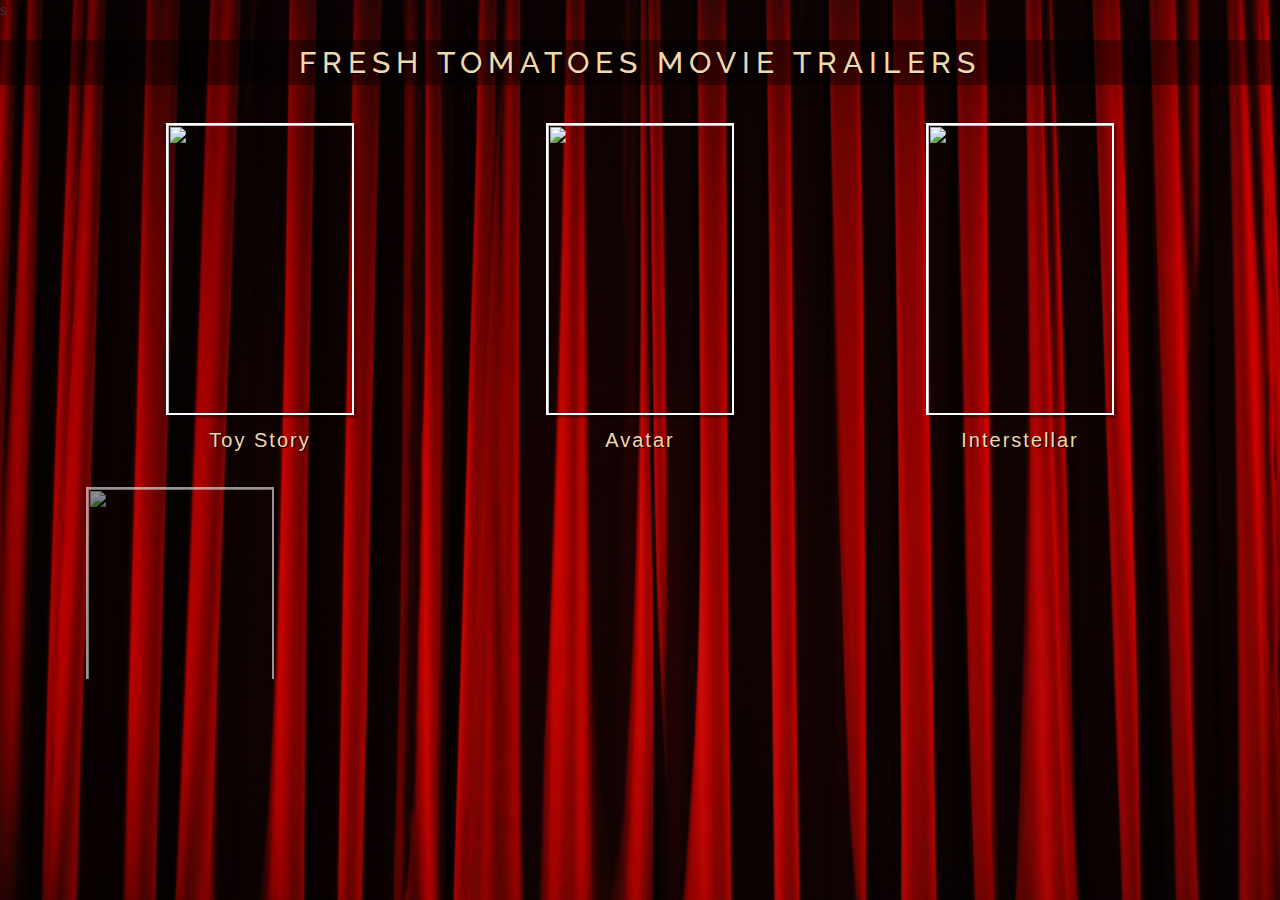
==== Movie-Trailer-website/fresh_tomatoes.html @ ab251cee "Add files via upload" ====
<!DOCTYPE html>
<html lang="en">
<head>
    <meta charset="utf-8">
    <title>Fresh Tomatoes!</title>

    <!-- Bootstrap 3 -->
     <link rel="stylesheet" href="https://netdna.bootstrapcdn.com/bootstrap/3.1.0/css/bootstrap.min.css">
    <link rel="stylesheet" href="https://netdna.bootstrapcdn.com/bootstrap/3.1.0/css/bootstrap-theme.min.css">s
    <link rel="stylesheet" type="text/css" href="http://fonts.googleapis.com/css?family=Open+Sans:400,800">
    <link rel="stylesheet" type="text/css" href="http://fonts.googleapis.com/css?family=Raleway:400">
    <link rel="stylesheet" type="text/css" href="css/main.css">
   
    <script src="http://code.jquery.com/jquery-1.10.1.min.js"></script>
    <script src="https://netdna.bootstrapcdn.com/bootstrap/3.1.0/js/bootstrap.min.js"></script>
    <script type="text/javascript" src="js/main.js"></script>
    
</head>

  <body>
    <!-- Trailer Video Modal -->
    <div class="modal" id="trailer">
      <div class="modal-dialog">
        <div class="modal-content">
          <a href="#" class="hanging-close" data-dismiss="modal" aria-hidden="true">
            <img src="https://lh5.ggpht.com/v4-628SilF0HtHuHdu5EzxD7WRqOrrTIDi_MhEG6_qkNtUK5Wg7KPkofp_VJoF7RS2LhxwEFCO1ICHZlc-o_=s0#w=24&h=24"/>
          </a>
          <div class="scale-media" id="trailer-video-container">
          </div>
        </div>
      </div>
    </div>

    <!-- Main Page Content -->
   <header>
    <div class="content">
        <h1>Fresh Tomatoes Movie Trailers</h1>
    </div>
    </header>
    <!--</div>-->
    <div class="container">
      
<div class="col-md-6 col-lg-4 movie-tile text-center">
    <div class="movie-img" data-trailer-youtube-id="KYz2wyBy3kc" data-toggle="modal" data-target="#trailer">
    <img src="http://upload.wikimedia.org/wikipedia/en/1/13/Toy_Story.jpg" width="220" height="342">
    </div>
    <h2>Toy Story</h2>
</div>

<div class="col-md-6 col-lg-4 movie-tile text-center" >
    <div class="movie-img" data-trailer-youtube-id="5PSNL1qE6VY" data-toggle="modal" data-target="#trailer">
    <img src="https://upload.wikimedia.org/wikipedia/en/b/b0/Avatar-Teaser-Poster.jpg" width="220" height="342">
    </div>
    <h2>Avatar</h2>
</div>

<div class="col-md-6 col-lg-4 movie-tile text-center" >
    <div class="movie-img" data-trailer-youtube-id="zSWdZVtXT7E" data-toggle="modal" data-target="#trailer">
    <img src="http://upload.wikimedia.org/wikipedia/en/b/bc/Interstellar_film_poster.jpg" width="220" height="342">
    </div>
    <h2>Interstellar</h2>
</div>

<div class="col-md-6 col-lg-4 movie-tile text-center" >
    <div class="movie-img" data-trailer-youtube-id="VCTen3-B8GU" data-toggle="modal" data-target="#trailer">
    <img src="http://upload.wikimedia.org/wikipedia/en/e/ef/Transcendence2014Poster.jpg" width="220" height="342">
    </div>
    <h2>Transcendence</h2>
</div>

<div class="col-md-6 col-lg-4 movie-tile text-center">
    <div class="movie-img" data-trailer-youtube-id="fZ_JOBCLF-I" data-toggle="modal" data-target="#trailer">
    <img src="http://upload.wikimedia.org/wikipedia/en/1/10/The_Lego_Movie_poster.jpg" width="220" height="342">
    </div>
    <h2>The Lego Movie</h2>
</div>

<div class="col-md-6 col-lg-4 movie-tile text-center">
    <div class="movie-img" data-trailer-youtube-id="z3biFxZIJOQ" data-toggle="modal" data-target="#trailer">
    <img src="http://upload.wikimedia.org/wikipedia/en/4/4b/Big_Hero_6_%28film%29_poster.jpg" width="220" height="342">
    </div>
    <h2>Big Hero 6</h2>
</div>

    </div>
      <footer class="my-hidden">
    <div class="content">
        <div class="rights">copyright &copy; 2018 Kanika Goswami</div>
        <div class="rights">licensed under <a href="http://creativecommons.org/licenses/by/4.0/" target="_blank">CC BY 4.0</a></div>
        <div class="rights">background image by <a href="https://www.flickr.com/photos/sethoscope/2884743046/" target="_blank">sethoscope</a>, licensed under <a href="http://creativecommons.org/licenses/by-nc-sa/2.0/deed.en" target="_blank">CC BY-NC-SA 2.0</a></div>
        <div>&bull; &bull; &bull;</div>
        <div class="disclaimer">All webpages appearing in this work are fictitious and for demostration purposes only. Any resemblance to real websites, living or dead, is purely coincidental.</div>
    </div>  
</footer>
  </body>
</html>
---- Movie-Trailer-website/css/main.css ----
html {
    color: #eeeeee;
    font-size: 62.5%;
    font-family: "Open Sans", "Arial", sans-serif;
    -webkit-font-smoothing: antialiased;
}
body {
    background: url('../img/curtains.png') no-repeat center center fixed;
    background-color: hsla(1,100%,26%,1);
    -webkit-background-size: cover;
    -moz-background-size: cover;
    -o-background-size: cover;
    background-size: cover;
}
a, a:hover {
    color: hsla(38,70%,88%,0.8);
    text-decoration: none;    
}
.content {
    text-align: center;
    width: 100%;
    max-width: 720px;
    margin: auto;
}
.my-hidden {
    display: none; 
}

/* HEADER STYLES */

header {
    background-color: hsla(38,67%,0%,0.4);
    margin-bottom: 18px;
}
header h1 {
    font-family: "Raleway", "Helvetica Neue", "Helvetica", "Arial", sans-serif;
    color: hsla(38,67%,81%,1);
    text-shadow: 1px 1px #000;
    font-size: 30px;
    padding-top: 6px;
    padding-bottom: 6px;
    letter-spacing: 0.2em;
    text-transform: uppercase;
}

/* TRAILER STYLES */

#trailer .modal-dialog {
    margin-top: 175px;
    width: 640px;
    height: 480px;
}
#trailer .hanging-close {
    position: absolute;
    top: -12px;
    right: -12px;
    z-index: 9001;
}
#trailer-video {
    width: 100%;
    height: 100%;
}
.scale-media {
    padding-bottom: 56.25%;
    position: relative;
}
.scale-media iframe {
    border: none;
    height: 100%;
    position: absolute;
    width: 100%;
    left: 0;
    top: 0;
    background-color: white;
}

/* MOVIE-TILE STYLES */

.movie-tile {
    margin-bottom: 20px;
    padding-top: 20px;
}
.movie-tile img {
    text-align: center;
    width: 188px;
    height: 292px;
    border: 2px solid #fff;
    box-shadow: 3px 3px hsla(38,67%,0%,0.3);
    -webkit-transition: all 120ms ease-out;
    -moz-transition: all 120ms ease-out;
    -o-transition: all 120ms ease-out;
    -ms-transition: all 120ms ease-out;
    transition: all 120ms ease-out;    
}
.movie-tile img:hover {
    -moz-transform: scale(1.1);
    -o-transform: scale(1.1);
    -webkit-transform: scale(1.1);
    transform: scale(1.1);
    cursor: pointer;
}
.movie-tile .year {
    color: hsla(38,67%,81%,0.8);    
    letter-spacing: 0.125em
    margin: 1px auto;
    padding: 0;
}
.movie-tile h2 {
    text-shadow: 1px 1px #000;
    font-size: 20px;
    font-weight: 400;
    letter-spacing: 0.1em;
    color: hsla(38,67%,81%,1);
    margin: 14px auto 4px auto;
}

/* FOOTER STYLES */

footer {
    background-color: hsla(38,67%,0%,0.3);
    font-size: 10px;
    margin-top: 18px;
    margin-bottom: 18px;
    color: hsla(38,67%,81%,0.6);
}
footer .rights {
    letter-spacing: 0.2em;
}
footer .disclaimer {
    width: 76%;
    margin: auto;
    letter-spacing: 0.1em;
}
footer .content {
    padding-top: 22px;
    padding-bottom: 22px;
}
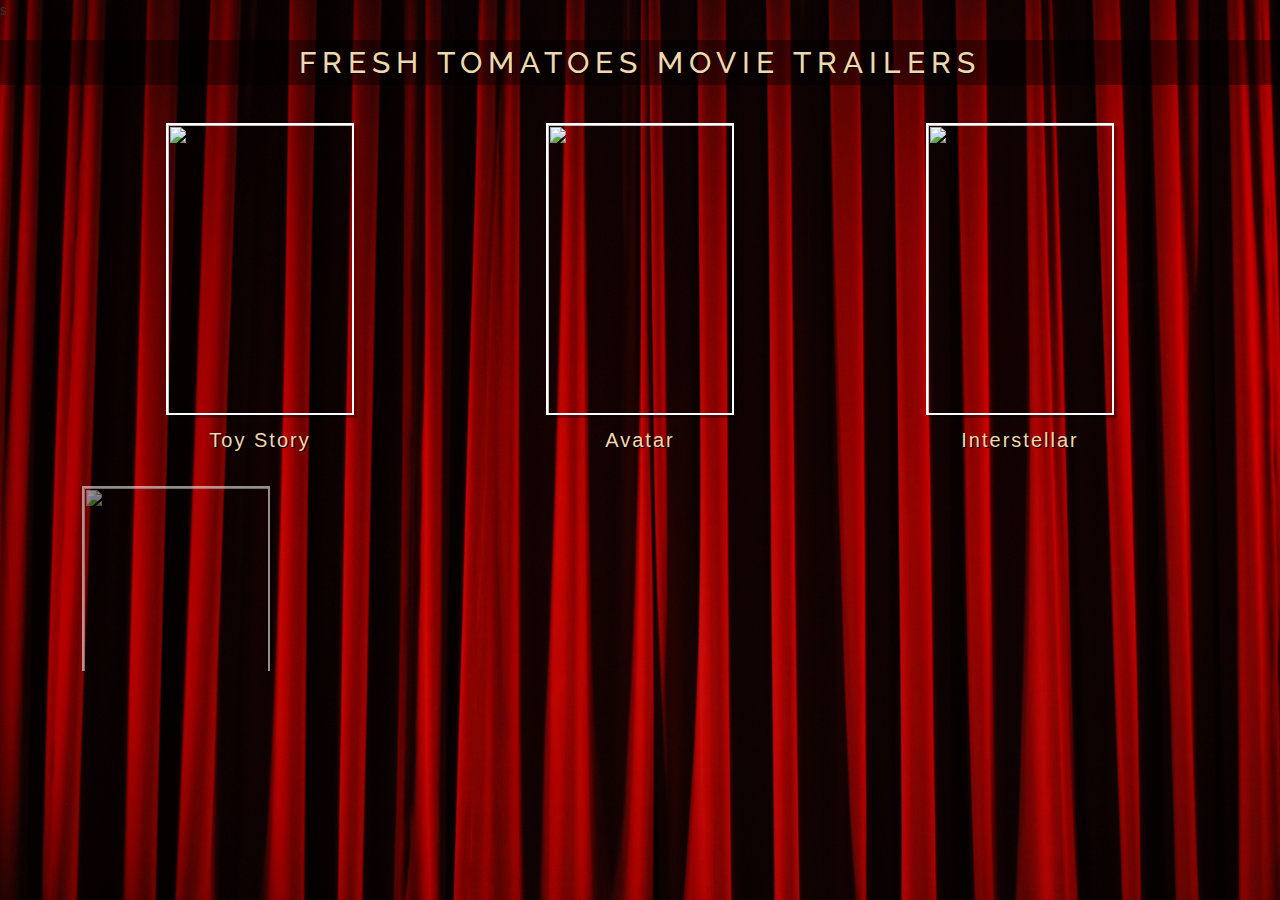
==== commit 291e9aaa: "Update fresh_tomatoes.html" ====
--- a/Movie-Trailer-website/fresh_tomatoes.html
+++ b/Movie-Trailer-website/fresh_tomatoes.html
@@ -17,7 +17,38 @@
     <script type="text/javascript" src="js/main.js"></script>
     
 </head>
+<script>
+    $(document).ready(function(){
 
+    // Animate in the movies when the page loads
+    $('.movie-tile').hide().first().show("fast", function showNext() {
+        $(this).next("div").show("fast", showNext);
+    });
+
+    // Fade in footer after a delay  
+    $('footer').delay(1800).fadeIn(600);
+
+});
+
+// Start playing the video whenever the trailer modal is opened
+$(document).on('click', '.movie-img', function (event) {
+    var trailerYouTubeId = $(this).attr('data-trailer-youtube-id')
+    var sourceUrl = 'http://www.youtube.com/embed/' + trailerYouTubeId + '?autoplay=1&html5=1';
+    $("#trailer-video-container").empty().append($("<iframe></iframe>", {
+        'id': 'trailer-video',
+        'type': 'text-html',
+        'src': sourceUrl,
+        'frameborder': 0
+    }));
+});
+
+// Pause the video when the modal is closed
+$(document).on('click', '.hanging-close, .modal-backdrop, .modal', function (event) {
+    // Remove the src so the player itself gets removed, as this is the only
+    // reliable way to ensure the video stops playing in IE
+    $("#trailer-video-container").empty();
+});
+    </script>
   <body>
     <!-- Trailer Video Modal -->
     <div class="modal" id="trailer">
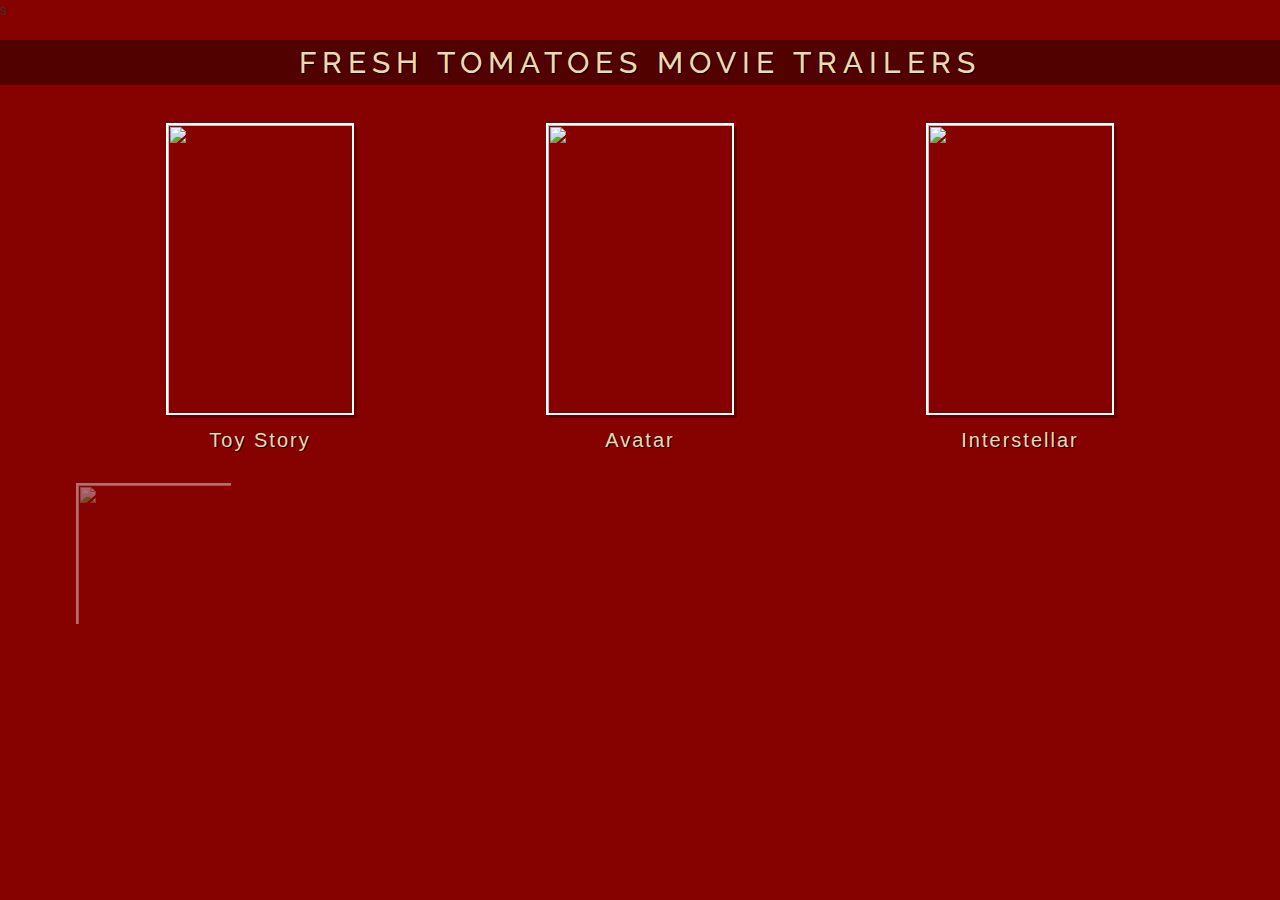
==== commit 3b60ea4d: "Update fresh_tomatoes.html" ====
--- a/Movie-Trailer-website/fresh_tomatoes.html
+++ b/Movie-Trailer-website/fresh_tomatoes.html
@@ -17,6 +17,145 @@
     <script type="text/javascript" src="js/main.js"></script>
     
 </head>
+    <style>
+        html {
+    color: #eeeeee;
+    font-size: 62.5%;
+    font-family: "Open Sans", "Arial", sans-serif;
+    -webkit-font-smoothing: antialiased;
+}
+body {
+    background: url('../img/curtains.png') no-repeat center center fixed;
+    background-color: hsla(1,100%,26%,1);
+    -webkit-background-size: cover;
+    -moz-background-size: cover;
+    -o-background-size: cover;
+    background-size: cover;
+}
+a, a:hover {
+    color: hsla(38,70%,88%,0.8);
+    text-decoration: none;    
+}
+.content {
+    text-align: center;
+    width: 100%;
+    max-width: 720px;
+    margin: auto;
+}
+.my-hidden {
+    display: none; 
+}
+
+/* HEADER STYLES */
+
+header {
+    background-color: hsla(38,67%,0%,0.4);
+    margin-bottom: 18px;
+}
+header h1 {
+    font-family: "Raleway", "Helvetica Neue", "Helvetica", "Arial", sans-serif;
+    color: hsla(38,67%,81%,1);
+    text-shadow: 1px 1px #000;
+    font-size: 30px;
+    padding-top: 6px;
+    padding-bottom: 6px;
+    letter-spacing: 0.2em;
+    text-transform: uppercase;
+}
+
+/* TRAILER STYLES */
+
+#trailer .modal-dialog {
+    margin-top: 175px;
+    width: 640px;
+    height: 480px;
+}
+#trailer .hanging-close {
+    position: absolute;
+    top: -12px;
+    right: -12px;
+    z-index: 9001;
+}
+#trailer-video {
+    width: 100%;
+    height: 100%;
+}
+.scale-media {
+    padding-bottom: 56.25%;
+    position: relative;
+}
+.scale-media iframe {
+    border: none;
+    height: 100%;
+    position: absolute;
+    width: 100%;
+    left: 0;
+    top: 0;
+    background-color: white;
+}
+
+/* MOVIE-TILE STYLES */
+
+.movie-tile {
+    margin-bottom: 20px;
+    padding-top: 20px;
+}
+.movie-tile img {
+    text-align: center;
+    width: 188px;
+    height: 292px;
+    border: 2px solid #fff;
+    box-shadow: 3px 3px hsla(38,67%,0%,0.3);
+    -webkit-transition: all 120ms ease-out;
+    -moz-transition: all 120ms ease-out;
+    -o-transition: all 120ms ease-out;
+    -ms-transition: all 120ms ease-out;
+    transition: all 120ms ease-out;    
+}
+.movie-tile img:hover {
+    -moz-transform: scale(1.1);
+    -o-transform: scale(1.1);
+    -webkit-transform: scale(1.1);
+    transform: scale(1.1);
+    cursor: pointer;
+}
+.movie-tile .year {
+    color: hsla(38,67%,81%,0.8);    
+    letter-spacing: 0.125em
+    margin: 1px auto;
+    padding: 0;
+}
+.movie-tile h2 {
+    text-shadow: 1px 1px #000;
+    font-size: 20px;
+    font-weight: 400;
+    letter-spacing: 0.1em;
+    color: hsla(38,67%,81%,1);
+    margin: 14px auto 4px auto;
+}
+
+/* FOOTER STYLES */
+
+footer {
+    background-color: hsla(38,67%,0%,0.3);
+    font-size: 10px;
+    margin-top: 18px;
+    margin-bottom: 18px;
+    color: hsla(38,67%,81%,0.6);
+}
+footer .rights {
+    letter-spacing: 0.2em;
+}
+footer .disclaimer {
+    width: 76%;
+    margin: auto;
+    letter-spacing: 0.1em;
+}
+footer .content {
+    padding-top: 22px;
+    padding-bottom: 22px;
+}
+    </style>
 <script>
     $(document).ready(function(){
 
